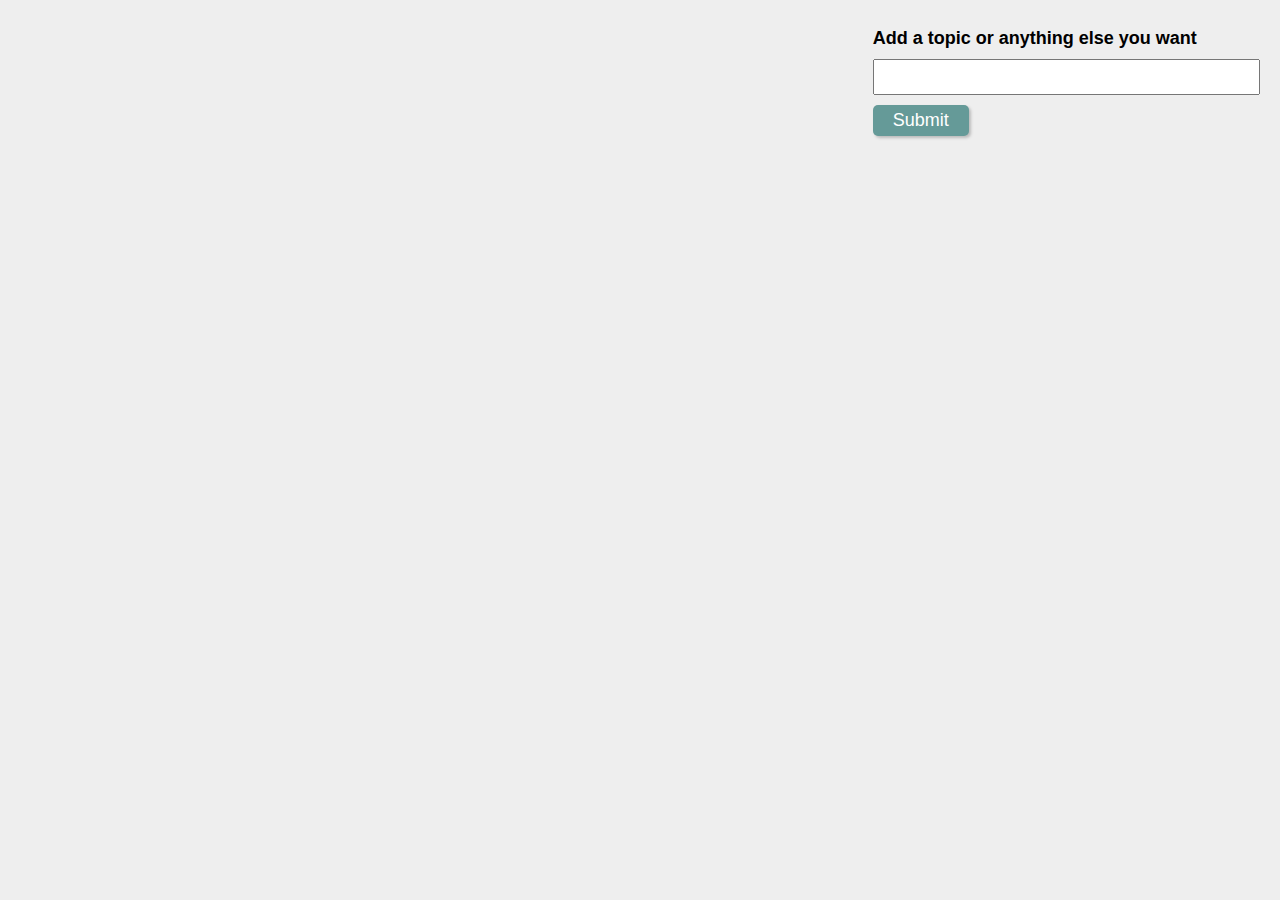
==== index.html @ bf54d618 "change to html" ====
<!DOCTYPE html>
<html lang="en">
  <head>
    <meta charset="UTF-8" />
    <title>Giphy Different Topics</title>
    <link rel="stylesheet" type="text/css" href="style.css" />
  </head>

  <body>
    <div id="temas-buttons"></div>

    <form id="tema-form">
      <label for="tema-input">Add a topic or anything else you want</label>
      <input type="text" id="tema-input" /><br />
      <input id="add-tema" type="submit" value="Submit" />
    </form>

    <div id="temas"></div>

    <script src="https://cdnjs.cloudflare.com/ajax/libs/jquery/3.2.1/jquery.min.js"></script>
    <script src="script.js"></script>
    <script src="config.js"></script>
  </body>
</html>
---- style.css ----
body {
  font: 18px arial, sans-serif;
  background: #eee;
}

#temas {
  width: 70%;
  display: flex;
  padding: 10px;
  flex-wrap: wrap;
}

.animal-item {
  float: left;
  padding: 10px;
}

form {
  float: right;
  width: 30%;
  padding: 20px;
}

label {
  display: block;
  margin-bottom: 10px;
  font-weight: 700;
}

input[type='text'] {
  width: 100%;
  height: 30px;
  margin-bottom: 10px;
  font-size: 18px;
}

button,
input[type='submit'] {
  padding: 5px 20px;
  margin: 0 10px 10px 0;
  font-size: 18px;
  color: #fff;
  cursor: pointer;
  background: #659a98;
  border: 0;
  border-radius: 5px;
  box-shadow: 2px 2px 3px #bbb;
}

button:hover,
input[type='submit']:hover {
  background: #334e4d;
}

button.active {
  background: #334e4d;
}
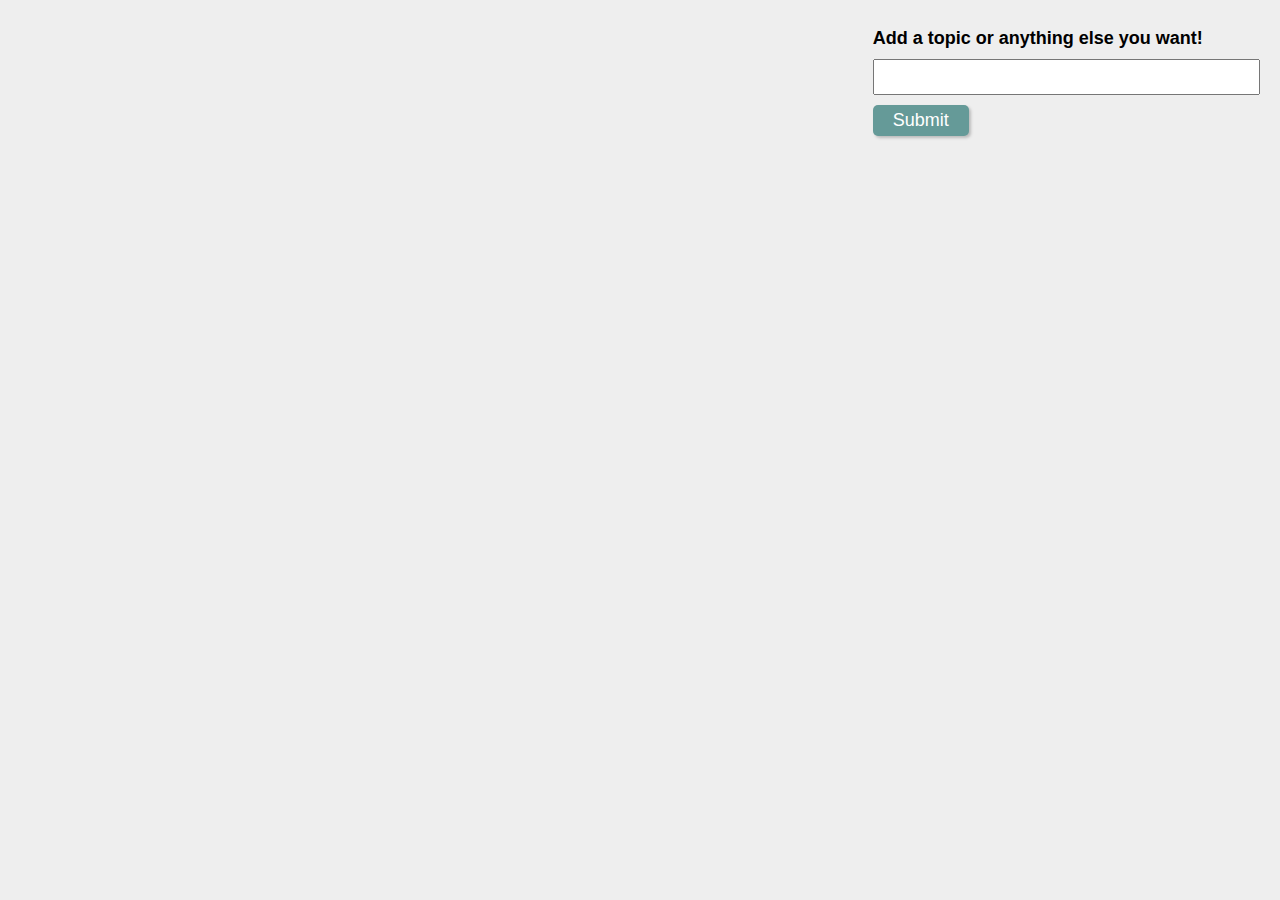
==== commit 7b789b75: "change" ====
--- a/index.html
+++ b/index.html
@@ -10,7 +10,7 @@
     <div id="temas-buttons"></div>
 
     <form id="tema-form">
-      <label for="tema-input">Add a topic or anything else you want</label>
+      <label for="tema-input">Add a topic or anything else you want!</label>
       <input type="text" id="tema-input" /><br />
       <input id="add-tema" type="submit" value="Submit" />
     </form>
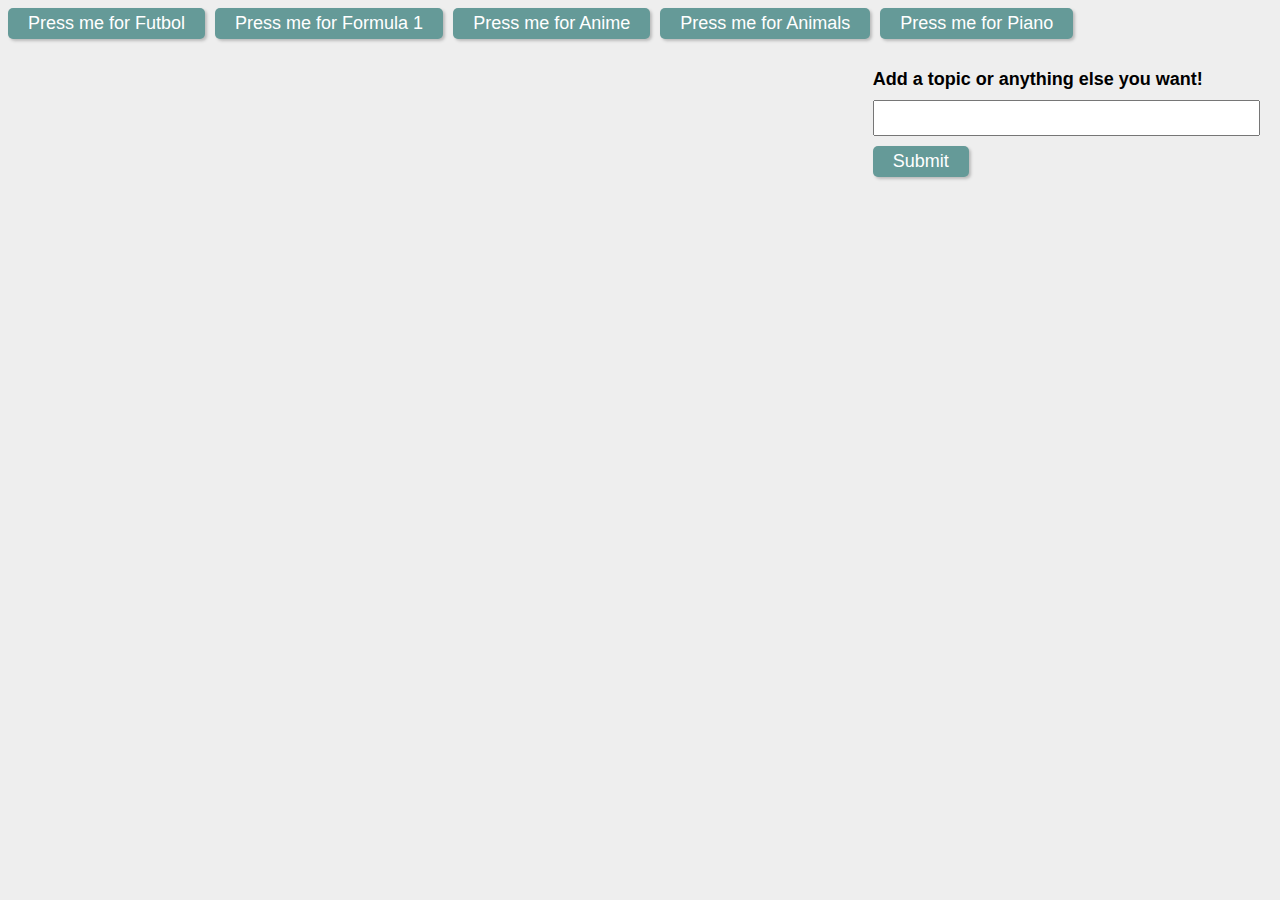
==== commit 0ed60aa6: "fix" ====
--- a/index.html
+++ b/index.html
@@ -10,7 +10,7 @@
     <div id="temas-buttons"></div>
 
     <form id="tema-form">
-      <label for="tema-input">Add a topic or anything else you want!</label>
+      <label for="tema-input"> Add a topic or anything else you want!</label>
       <input type="text" id="tema-input" /><br />
       <input id="add-tema" type="submit" value="Submit" />
     </form>
@@ -18,7 +18,6 @@
     <div id="temas"></div>
 
     <script src="https://cdnjs.cloudflare.com/ajax/libs/jquery/3.2.1/jquery.min.js"></script>
-    <script src="script.js"></script>
-    <script src="config.js"></script>
+    <script type="text/javascript" src="script.js"></script>
   </body>
 </html>
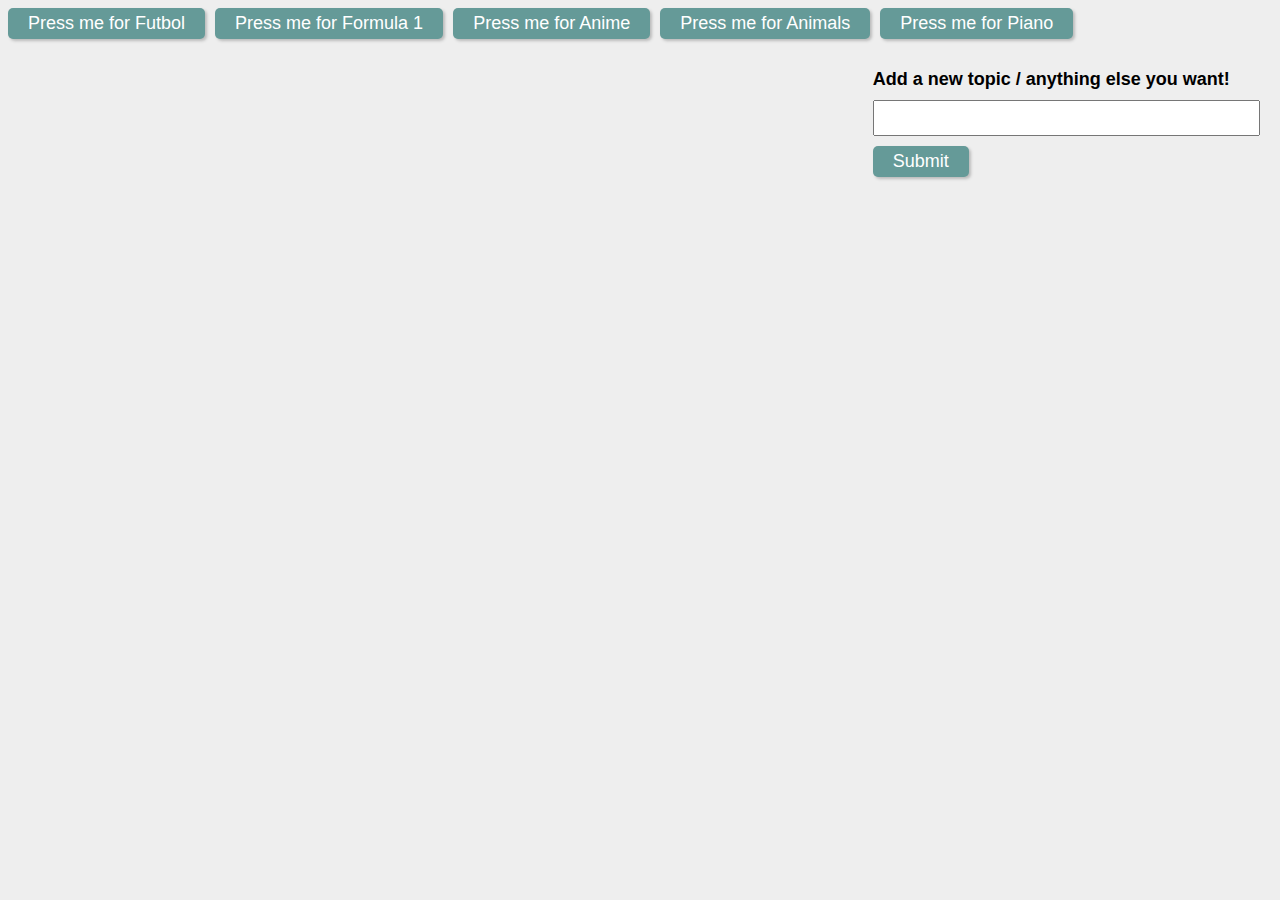
==== commit dc14b727: "fix" ====
--- a/index.html
+++ b/index.html
@@ -10,7 +10,7 @@
     <div id="temas-buttons"></div>
 
     <form id="tema-form">
-      <label for="tema-input"> Add a topic or anything else you want!</label>
+      <label for="tema-input"> Add a new topic / anything else you want!</label>
       <input type="text" id="tema-input" /><br />
       <input id="add-tema" type="submit" value="Submit" />
     </form>
